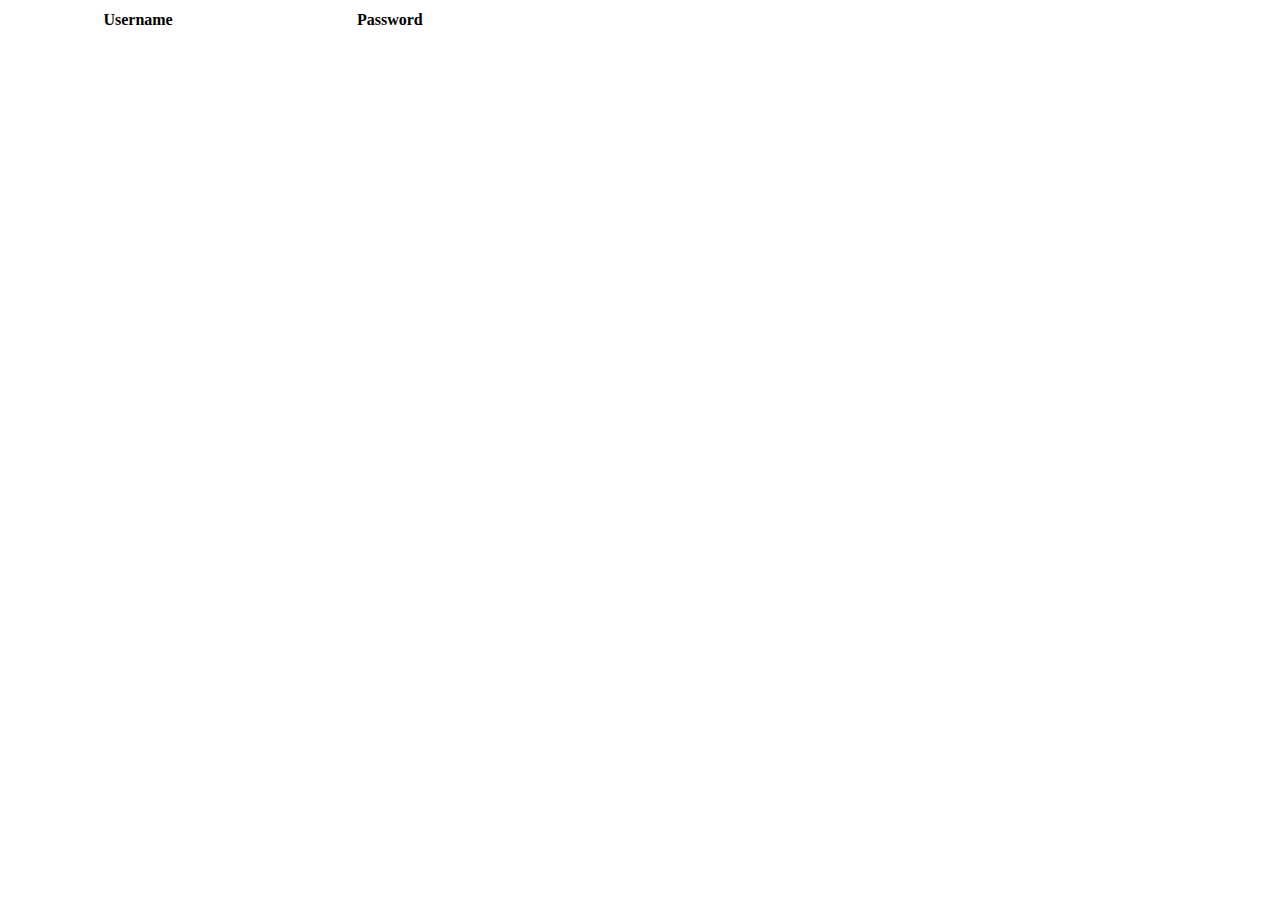
==== index.html @ 803071a4 "initial commit" ====
<!DOCTYPE html>
<html lang="en">
<head>
    <meta charset="UTF-8">
    <meta name="viewport" content="width=device-width, initial-scale=1.0">
    <title>Document</title>
</head>
 <title>Netflix</title>
     <body>
        <table style= "width: 40%">
            <tr>
                <th>Username</th>
                <th>Password</th>
            </tr>
             

        </table>
     </body>
</head>
</html>
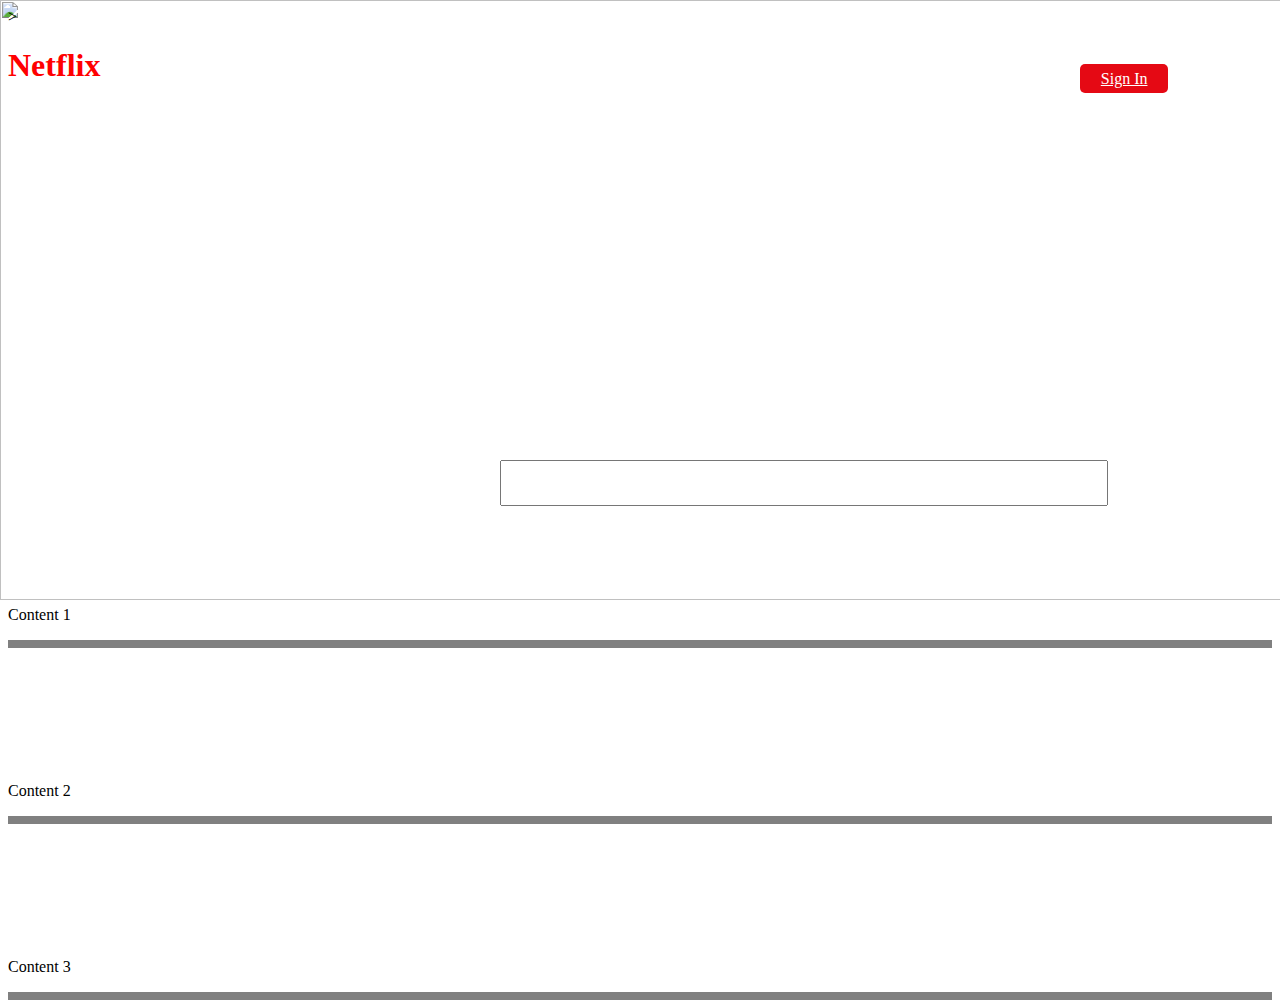
==== commit 9d87e6b6: "message" ====
--- a/index.html
+++ b/index.html
@@ -3,18 +3,54 @@
 <head>
     <meta charset="UTF-8">
     <meta name="viewport" content="width=device-width, initial-scale=1.0">
-    <title>Document</title>
-</head>
- <title>Netflix</title>
-     <body>
-        <table style= "width: 40%">
-            <tr>
-                <th>Username</th>
-                <th>Password</th>
-            </tr>
-             
+  	<link rel="stylesheet" href="styles.css">
+<title>Netflix</title>
+  </head>
+<body>
+  <header class="showcase">
+  <div id="showcase-top">
+    <a href="https://hipwallpaper.com/view/dUyCkp"><img src="https://cdn.hipwallpaper.com/m/98/21/dUyCkp.jpg" width="1400" height="600"></a>>
+    </div>
+  </header>
+   	<div id="NavBar">
+    </div> 
+  
+    <div id="SiteName">
+      <h1>Netflix</h1>
+    </div>
+    <div id="CenterScript">
+        <h1>Unlimited movies,</h1>
+        <h1>TV shows, and more.</h1>
+        <h3>Watch anywhere. Cancel anytime</h3>
+        <h4>Ready to watch? Enter your email to create</h4>
+        <h4>Or restart your membership</h4>
+      </div>
 
-        </table>
-     </body>
-</head>
+      <div id="EmailAddress">
+        <form>
+            <label for="EmailA">Email Address:</label>
+                  <input type="text" id="EmailAddress" name="EmailA"><br>
+                  </form>
+                </div>
+   
+      <div id="SignIn" style="display:none">
+      <form>
+        <label for="UserN">Username:</label><br>
+  			<input type="text" id="Username" name="UserN"><br>
+  			<label for="PassW">Password:</label><br>
+  			<input type="text" id="Password" name="PassW"><br>
+        <input type="submit" value="Submit"><br>
+        </form>
+  </div>
+    <div id="SignIn">
+      <a href="#" class="button button-rounded" onclick="style.display = 'none', document.getElementById('SignIn').style.display='block'">Sign In</a>
+    <div></div>
+    </div>
+  <div id="Content1"><p>Content 1</p></div><br>
+  <div id="Content2"><p>Content 2</p></div><br>
+  <div id="Content3"><p>Content 3</p></div><br>
+    
+      
+</body>
 </html>
+
--- a/styles.css
+++ b/styles.css
@@ -0,0 +1,87 @@
+/* style.css */
+#SiteName {
+    color: red;
+   }
+   
+   
+   #SignIn {
+     position: absolute;
+     top: 70px;
+     right: 0;
+     width: 200px;
+     height: 100px;
+     color: black;
+   }
+   #EmailAddress {
+    position: absolute;
+    top: 230px;
+    left: 250px;
+    width: 600px;
+    height: 40px;
+    color: white;
+  }
+   #CenterScript {
+    position: absolute;
+    left: 550px;
+    top: 150px;
+    z-index: -1;
+    color: white;
+   }
+   #CenterScript {
+    font-family: "Times New Roman", Times, serif;
+  }
+   #CenterScript {
+    font-size: 20px;
+  }
+   .button {
+       background:#e50914;
+       color: #fff;
+       padding: 0.4rem 1.3rem;
+       font-size: 1rem;
+       text-align: center;
+       border: none;
+       border-radius: 2px;
+   }
+   
+   .button-rounded {
+       border-radius: 5px;
+   }
+
+   .showcase-top {
+    width: 50px;
+    height: 50px;
+  }
+  img {
+    position: absolute;
+    left: 0px;
+    top: 0px;
+    z-index: -1;
+  }
+   #Content1 {
+     position: relative;
+     top: 500px;
+     left: 0px;
+     z-index: 6;
+     color: inherit;
+     background: white;
+     border-bottom: 8px solid grey;
+   }
+   #Content2 {
+    position: relative;
+    top: 600px;
+    left: 0px;
+    z-index: 6;
+    color: black;
+    background: white;
+    border-bottom: 8px solid grey;
+  }
+  #Content3 {
+    position: relative;
+    top: 700px;
+    left: 0px;
+    z-index: 6;
+    color: black;
+    background: white;
+    border-bottom: 8px solid grey;
+  }
+   